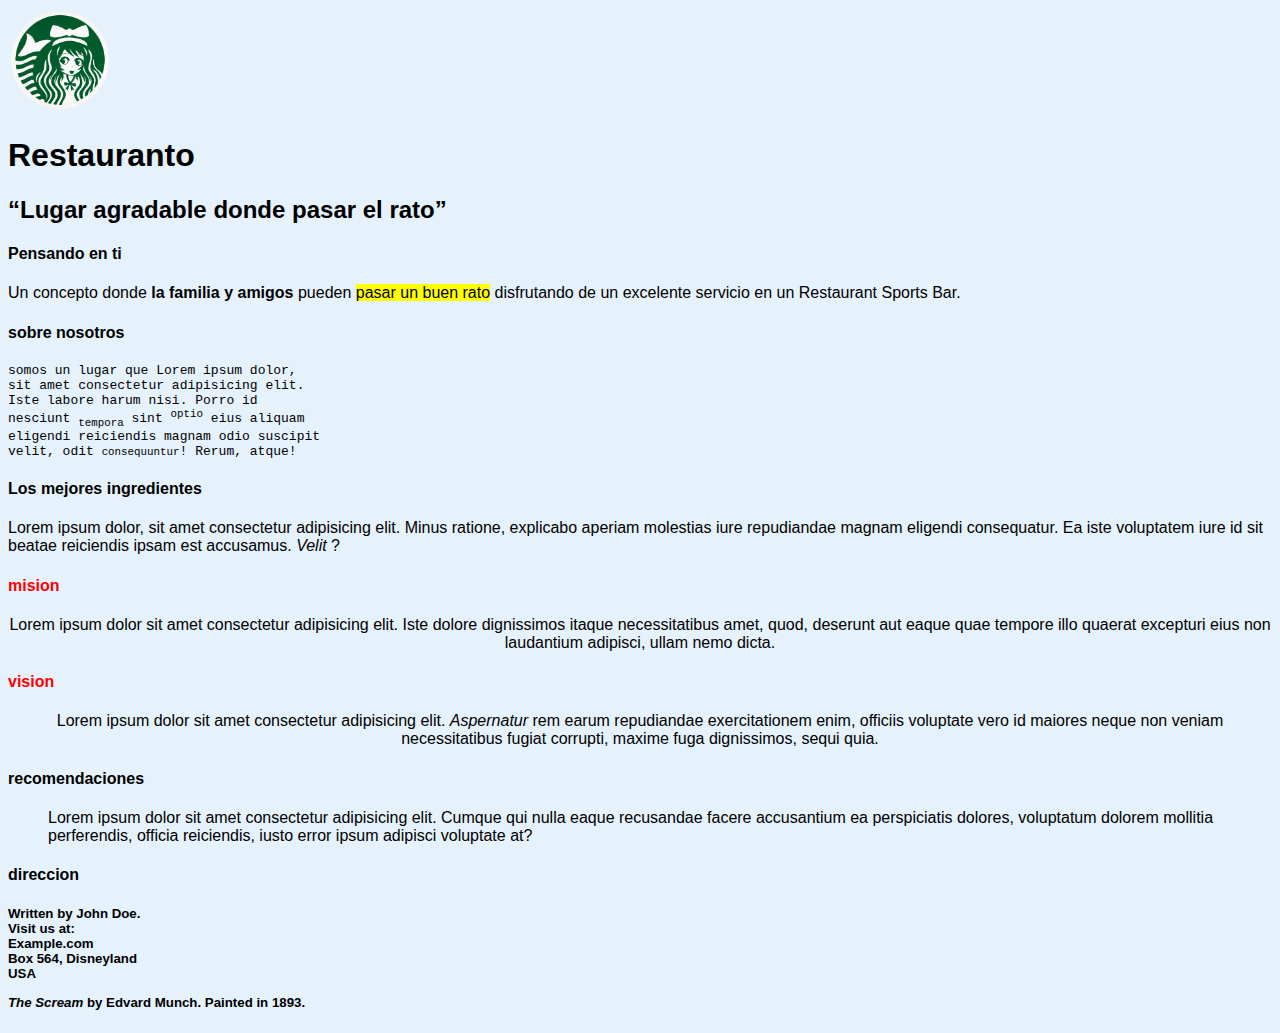
==== index.html @ d8be6298 "HTML hasta quotations" ====
<!DOCTYPE html>
<html lang="en">
<head>
    <meta charset="UTF-8">
    <meta name="viewport" content="width=device-width, initial-scale=1.0">
    <title>Restauranto</title>
</head>
<body style="background-color: #E5F1FB; font-family: 'Lucida Sans', 'Lucida Sans Regular', 'Lucida Grande', 'Lucida Sans Unicode', Geneva, Verdana, sans-serif;">
    <img src="assets/img/logo2.png" alt="logo" style="width: 6.5rem;">
    <h1>Restauranto</h1>
    <h2><q>Lugar agradable donde pasar el rato</q></h2>
    <h4>Pensando en ti</h4>
    <p>Un concepto donde <strong>la familia y amigos</strong> pueden <mark>pasar un buen rato</mark> disfrutando de un excelente servicio en un Restaurant Sports Bar.</p>
    <h4>sobre nosotros</h4>
    <pre>somos un lugar que Lorem ipsum dolor,<br>sit amet consectetur adipisicing elit. <br>Iste labore harum nisi. Porro id <br>nesciunt <sub>tempora</sub> sint <sup>optio</sup> eius aliquam <br>eligendi reiciendis magnam odio suscipit <br>velit, odit <small>consequuntur</small>! Rerum, atque!</pre>
    <h4>Los mejores ingredientes</h4>
    <p>Lorem ipsum dolor, sit amet consectetur adipisicing elit. Minus ratione, explicabo aperiam molestias iure repudiandae magnam eligendi consequatur. Ea iste voluptatem iure id sit beatae reiciendis ipsam est accusamus. <i>Velit</i> ?</p>
    <h4 style="color: red;">mision</h4>
    <p style="text-align: center;">Lorem ipsum dolor sit amet consectetur adipisicing elit. Iste dolore dignissimos itaque necessitatibus amet, quod, deserunt aut eaque quae tempore illo quaerat excepturi eius non laudantium adipisci, ullam nemo dicta.</p>
    <h4 style="color: red;">vision</h4>
    <p style="text-align: center;">Lorem ipsum dolor sit amet consectetur adipisicing elit. <em>Aspernatur</em> rem earum repudiandae exercitationem enim, officiis voluptate vero id maiores neque non veniam necessitatibus fugiat corrupti, maxime fuga dignissimos, sequi quia.</p>
    <h4>recomendaciones</h4>
    <blockquote>Lorem ipsum dolor sit amet consectetur adipisicing elit. Cumque qui nulla eaque recusandae facere accusantium ea perspiciatis dolores, voluptatum dolorem mollitia perferendis, officia reiciendis, iusto error ipsum adipisci voluptate at?</blockquote>
    <h4>direccion</h4>
    <h5>
        Written by John Doe.<br>
        Visit us at:<br>
        Example.com<br>
        Box 564, Disneyland<br>
        USA
    </address>
    <p><cite>The Scream</cite> by Edvard Munch. Painted in 1893.</p>
</body>
</html>
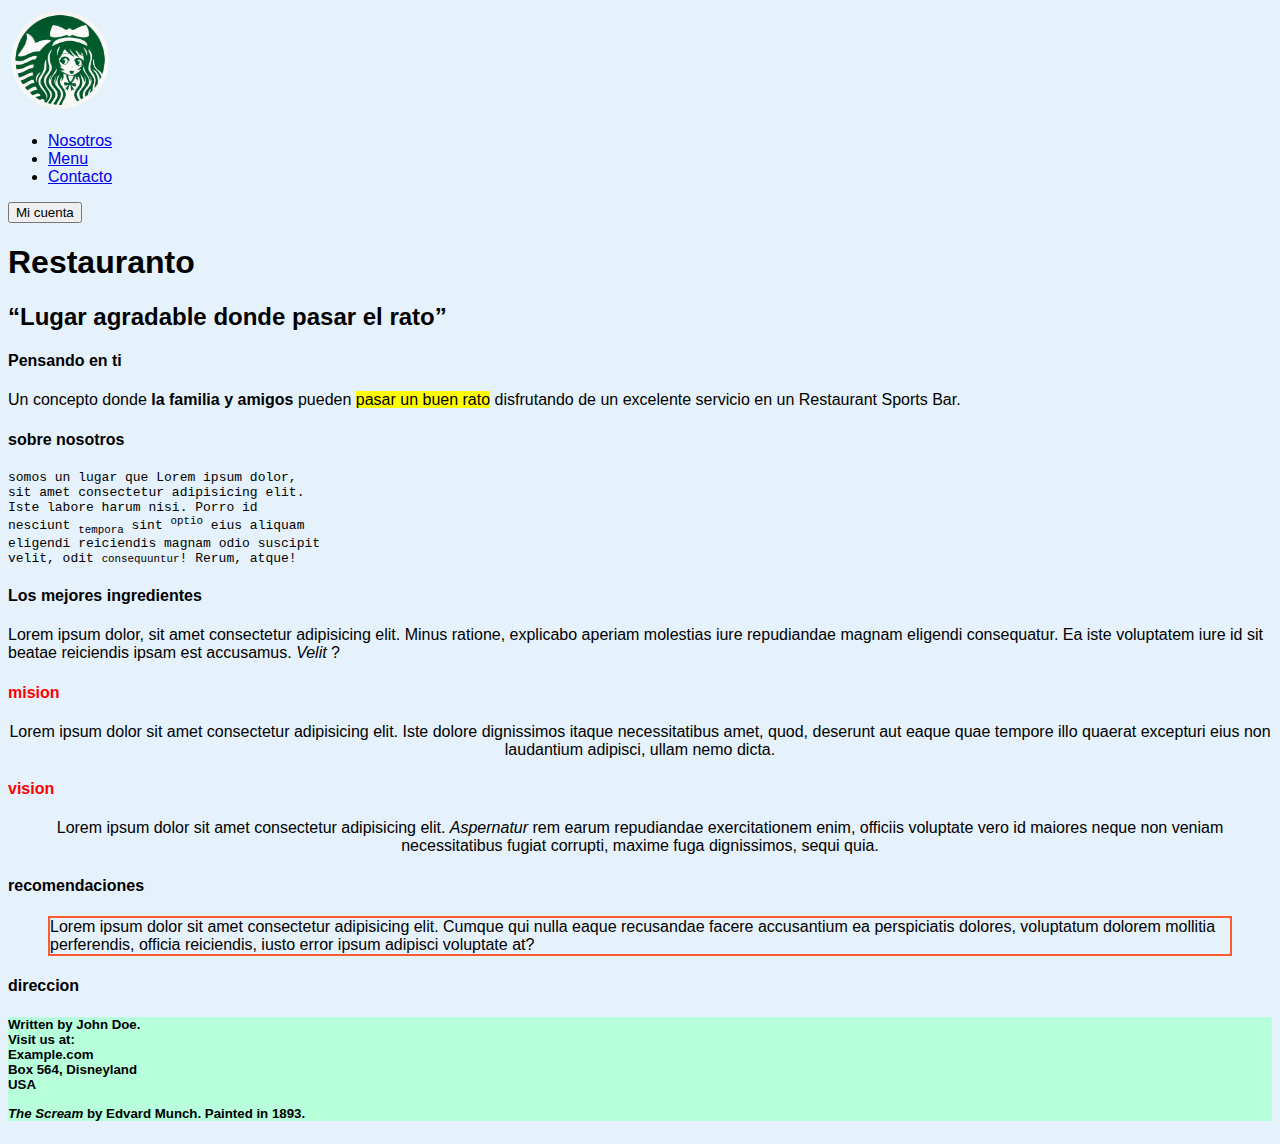
==== commit 6c28f52a: "se agrego menu superior y se creo menu.html" ====
--- a/index.html
+++ b/index.html
@@ -7,6 +7,13 @@
 </head>
 <body style="background-color: #E5F1FB; font-family: 'Lucida Sans', 'Lucida Sans Regular', 'Lucida Grande', 'Lucida Sans Unicode', Geneva, Verdana, sans-serif;">
     <img src="assets/img/logo2.png" alt="logo" style="width: 6.5rem;">
+    <ul>
+        <li><a href="#">Nosotros</a></li>
+        <li><a href="menu.html">Menu</a></li>
+        <li><a href="#">Contacto</a></li>
+    </ul>
+    <button>Mi cuenta</button>
+    
     <h1>Restauranto</h1>
     <h2><q>Lugar agradable donde pasar el rato</q></h2>
     <h4>Pensando en ti</h4>
@@ -20,9 +27,9 @@
     <h4 style="color: red;">vision</h4>
     <p style="text-align: center;">Lorem ipsum dolor sit amet consectetur adipisicing elit. <em>Aspernatur</em> rem earum repudiandae exercitationem enim, officiis voluptate vero id maiores neque non veniam necessitatibus fugiat corrupti, maxime fuga dignissimos, sequi quia.</p>
     <h4>recomendaciones</h4>
-    <blockquote>Lorem ipsum dolor sit amet consectetur adipisicing elit. Cumque qui nulla eaque recusandae facere accusantium ea perspiciatis dolores, voluptatum dolorem mollitia perferendis, officia reiciendis, iusto error ipsum adipisci voluptate at?</blockquote>
+    <blockquote style="border:2px solid rgb(250, 91, 50);">Lorem ipsum dolor sit amet consectetur adipisicing elit. Cumque qui nulla eaque recusandae facere accusantium ea perspiciatis dolores, voluptatum dolorem mollitia perferendis, officia reiciendis, iusto error ipsum adipisci voluptate at?</blockquote>
     <h4>direccion</h4>
-    <h5>
+    <h5 style="background-color: rgb(184, 255, 220);">
         Written by John Doe.<br>
         Visit us at:<br>
         Example.com<br>
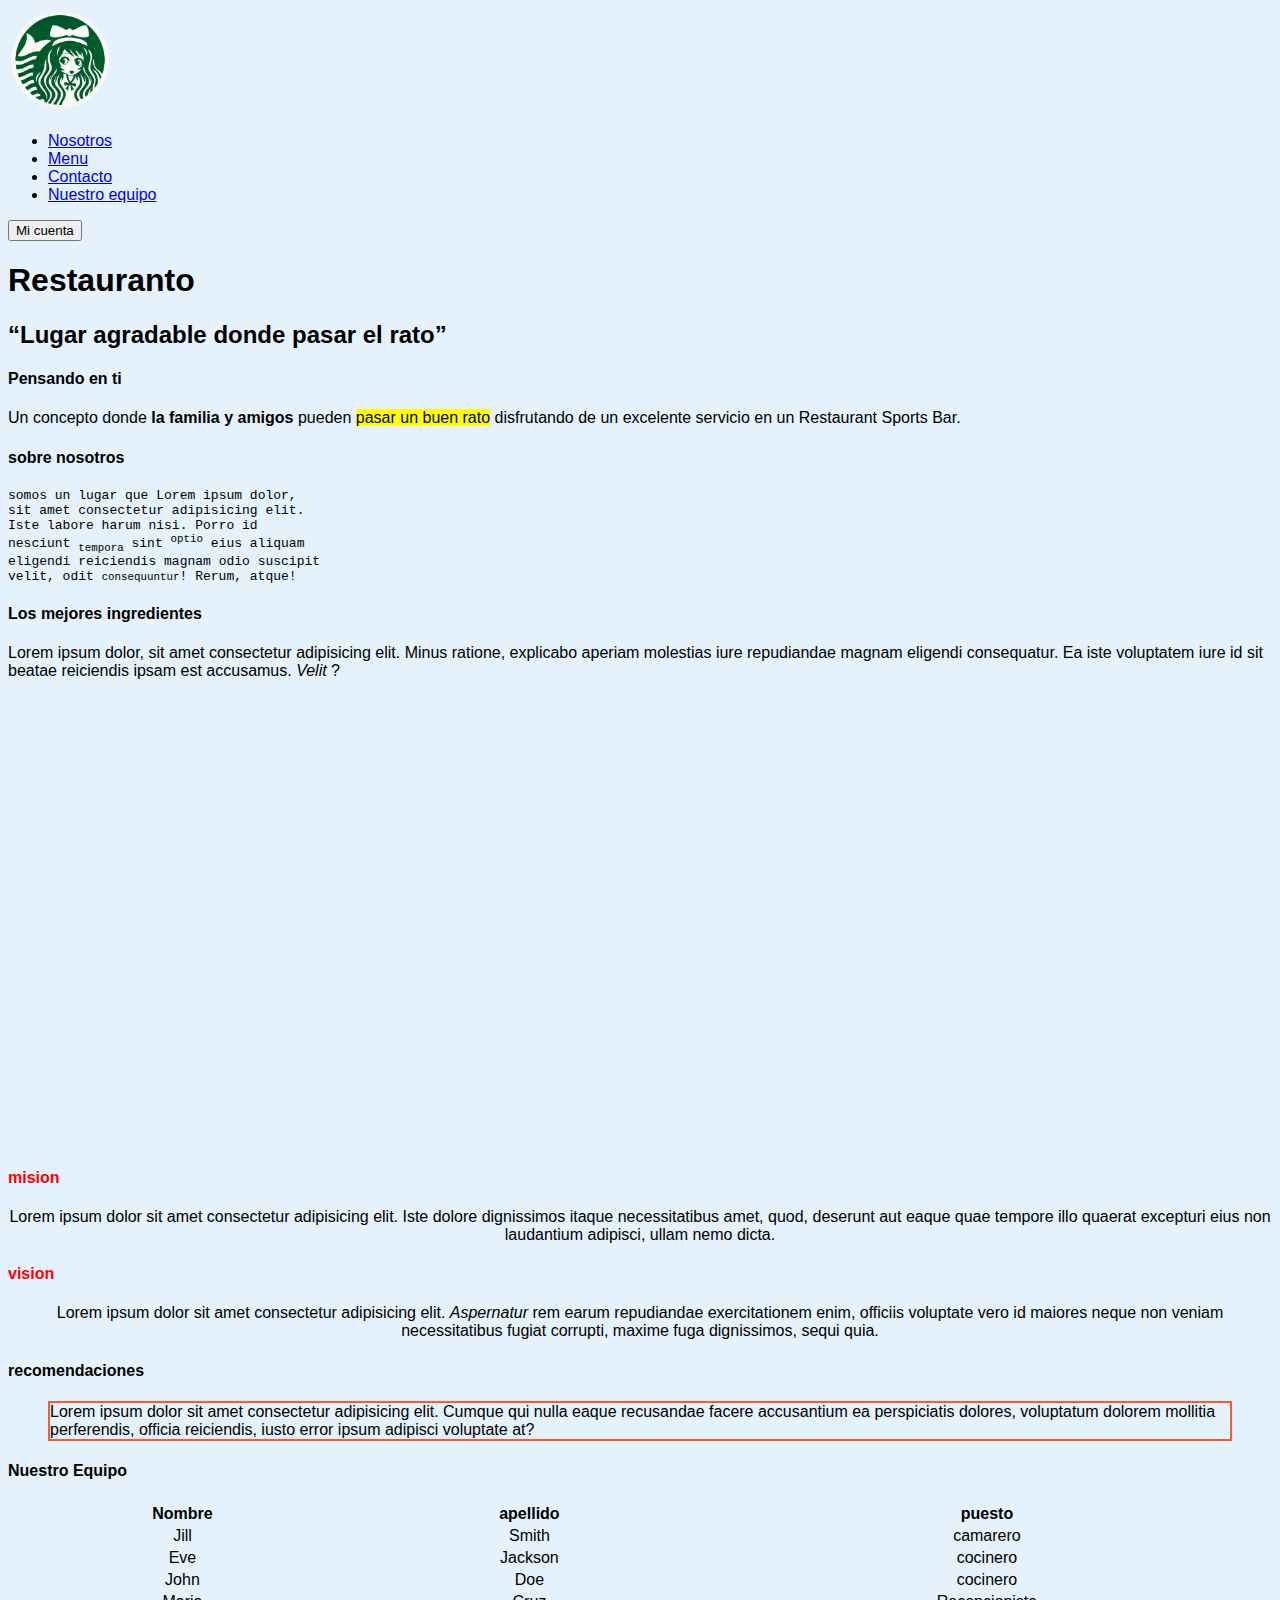
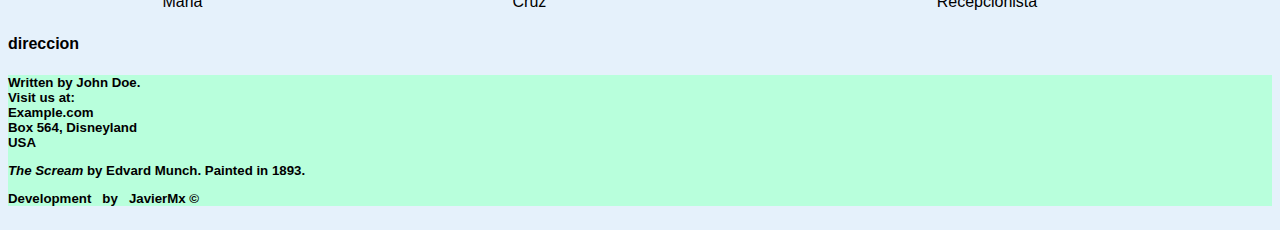
==== commit 385d4364: "hasta Entities HTML" ====
--- a/index.html
+++ b/index.html
@@ -3,16 +3,24 @@
 <head>
     <meta charset="UTF-8">
     <meta name="viewport" content="width=device-width, initial-scale=1.0">
+    <link rel="stylesheet" href="css/styles.css">
+    <noscript>Sorry, tu navegador no soporta JavaScript!</noscript>
     <title>Restauranto</title>
+    <meta name="description" content="pagina restaurante">
+    <meta name="keywords" content="sushi, comida, delicioso, barato">
+    <meta name="author" content="Javier Martinez">
 </head>
-<body style="background-color: #E5F1FB; font-family: 'Lucida Sans', 'Lucida Sans Regular', 'Lucida Grande', 'Lucida Sans Unicode', Geneva, Verdana, sans-serif;">
+<body>
     <img src="assets/img/logo2.png" alt="logo" style="width: 6.5rem;">
-    <ul>
-        <li><a href="#">Nosotros</a></li>
-        <li><a href="menu.html">Menu</a></li>
-        <li><a href="#">Contacto</a></li>
-    </ul>
-    <button>Mi cuenta</button>
+    <nav>
+        <ul>
+            <li><a href="#">Nosotros</a></li>
+            <li><a href="menu.html">Menu</a></li>
+            <li><a href="#">Contacto</a></li>
+            <li><a href="#">Nuestro equipo</a></li>
+        </ul>
+    </nav>
+    <button onclick="location.href='cuenta.html'">Mi cuenta</button>
     
     <h1>Restauranto</h1>
     <h2><q>Lugar agradable donde pasar el rato</q></h2>
@@ -22,12 +30,41 @@
     <pre>somos un lugar que Lorem ipsum dolor,<br>sit amet consectetur adipisicing elit. <br>Iste labore harum nisi. Porro id <br>nesciunt <sub>tempora</sub> sint <sup>optio</sup> eius aliquam <br>eligendi reiciendis magnam odio suscipit <br>velit, odit <small>consequuntur</small>! Rerum, atque!</pre>
     <h4>Los mejores ingredientes</h4>
     <p>Lorem ipsum dolor, sit amet consectetur adipisicing elit. Minus ratione, explicabo aperiam molestias iure repudiandae magnam eligendi consequatur. Ea iste voluptatem iure id sit beatae reiciendis ipsam est accusamus. <i>Velit</i> ?</p>
+    <iframe src="https://www.youtube.com/embed/BrDkL5Y7kCs?t=42" frameborder="0" allow='autoplay' allowfullscreen width="960" height="447"></iframe>
     <h4 style="color: red;">mision</h4>
     <p style="text-align: center;">Lorem ipsum dolor sit amet consectetur adipisicing elit. Iste dolore dignissimos itaque necessitatibus amet, quod, deserunt aut eaque quae tempore illo quaerat excepturi eius non laudantium adipisci, ullam nemo dicta.</p>
     <h4 style="color: red;">vision</h4>
     <p style="text-align: center;">Lorem ipsum dolor sit amet consectetur adipisicing elit. <em>Aspernatur</em> rem earum repudiandae exercitationem enim, officiis voluptate vero id maiores neque non veniam necessitatibus fugiat corrupti, maxime fuga dignissimos, sequi quia.</p>
     <h4>recomendaciones</h4>
     <blockquote style="border:2px solid rgb(250, 91, 50);">Lorem ipsum dolor sit amet consectetur adipisicing elit. Cumque qui nulla eaque recusandae facere accusantium ea perspiciatis dolores, voluptatum dolorem mollitia perferendis, officia reiciendis, iusto error ipsum adipisci voluptate at?</blockquote>
+    <h4>Nuestro Equipo</h4>
+    <table style="width:100%">
+        <tr>
+          <th>Nombre</th>
+          <th>apellido</th> 
+          <th>puesto</th>
+        </tr>
+        <tr>
+          <td>Jill</td>
+          <td>Smith</td>
+          <td>camarero</td>
+        </tr>
+        <tr>
+          <td>Eve</td>
+          <td>Jackson</td>
+          <td>cocinero</td>
+        </tr>
+        <tr>
+          <td>John</td>
+          <td>Doe</td>
+          <td>cocinero</td>
+        </tr>
+        <tr>
+            <td>Maria</td>
+            <td>Cruz</td>
+            <td>Recepcionista</td>
+          </tr>
+      </table>
     <h4>direccion</h4>
     <h5 style="background-color: rgb(184, 255, 220);">
         Written by John Doe.<br>
@@ -36,6 +73,9 @@
         Box 564, Disneyland<br>
         USA
     </address>
-    <p><cite>The Scream</cite> by Edvard Munch. Painted in 1893.</p>
+    <footer>
+        <p><cite>The Scream</cite> by Edvard Munch. Painted in 1893.</p>
+        <span>Development &nbsp; by &nbsp; JavierMx &copy;</span>
+    </footer>
 </body>
 </html>--- a/css/styles.css
+++ b/css/styles.css
@@ -0,0 +1,30 @@
+*{
+    box-sizing: border-box;
+}
+body{
+    background-color: #E5F1FB; 
+    font-family: 'Lucida Sans', 'Lucida Sans Regular', 'Lucida Grande', 'Lucida Sans Unicode', Geneva, Verdana, sans-serif;
+}
+h6{
+    color: red;
+}
+.producto{
+    font-size: 1.5rem;
+}
+#userImg{
+    width: 64px;
+    height: 64px;
+}
+.imgProducto{
+    width: 350px;
+    height: 200px;
+}
+td{
+    text-align: center;
+}
+
+@media screen and (max-width: 800px) {
+    .producto {
+      width: 100%;
+    }
+  }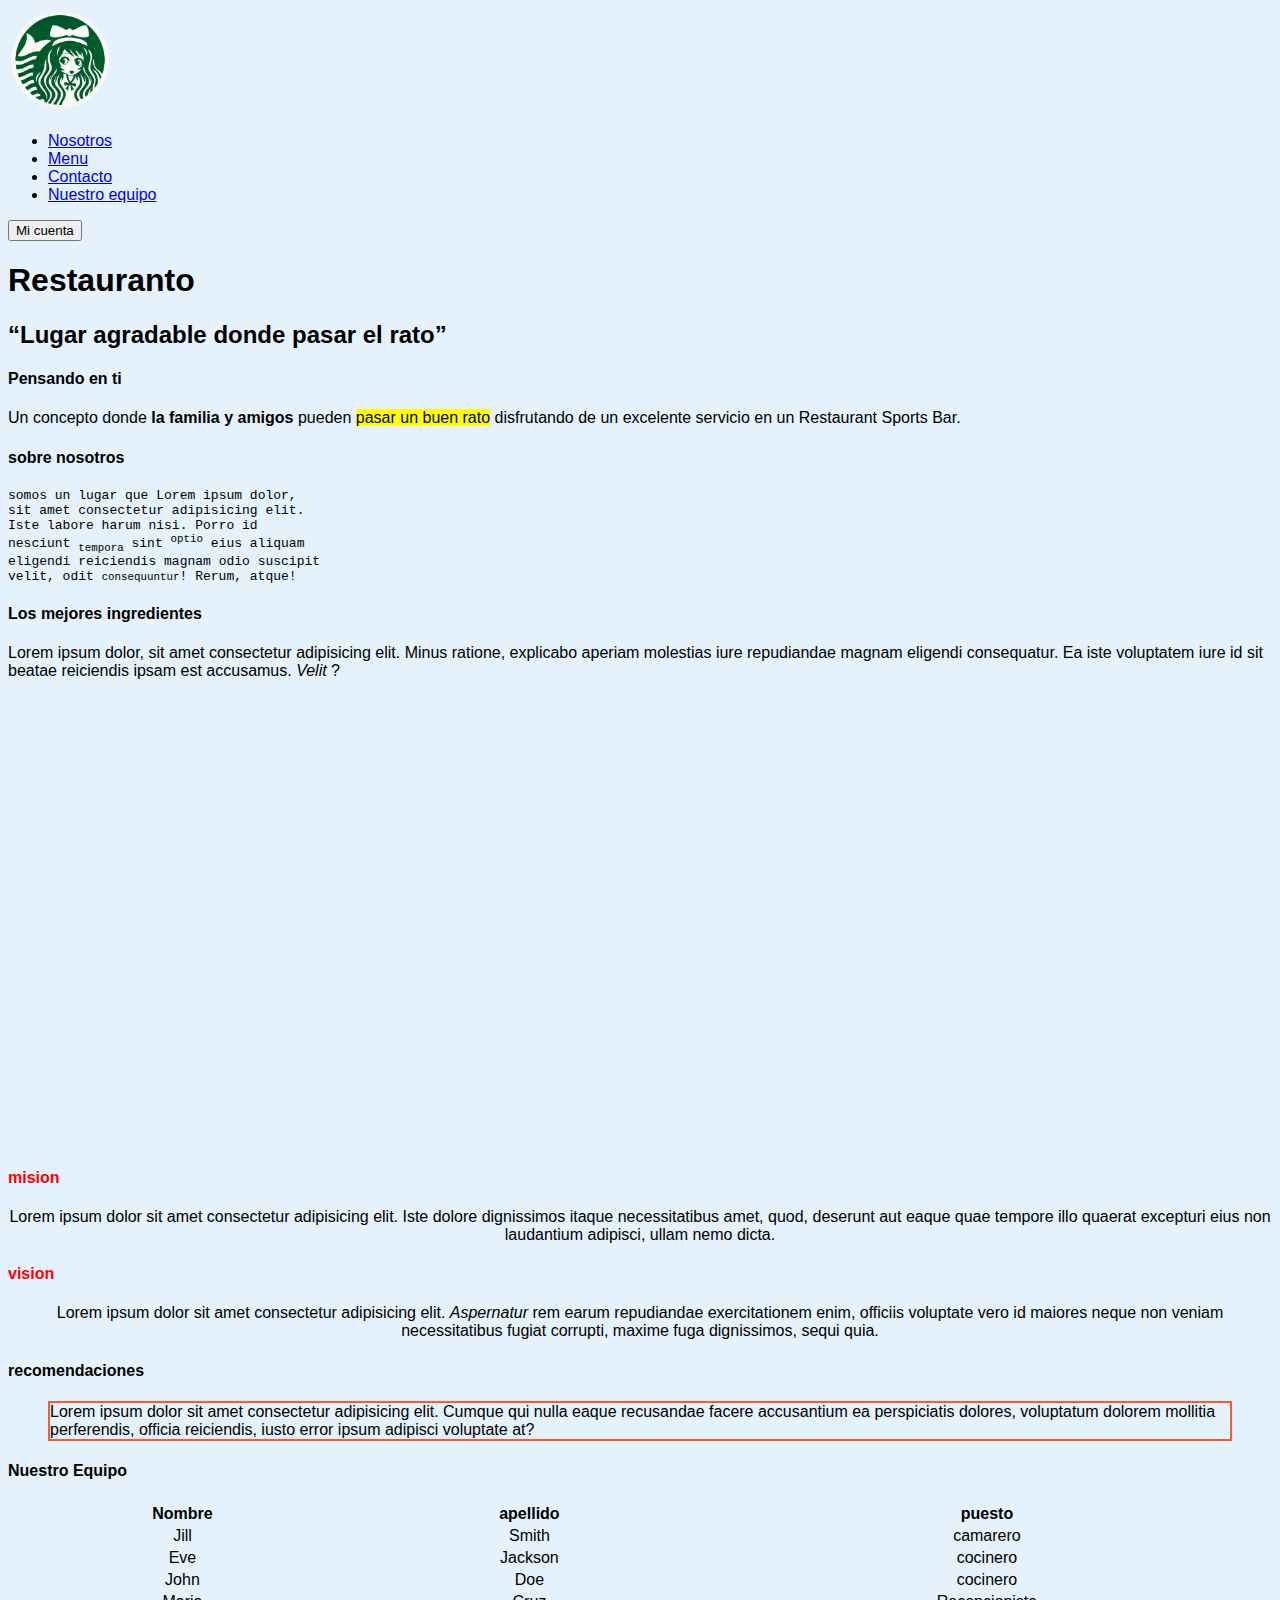
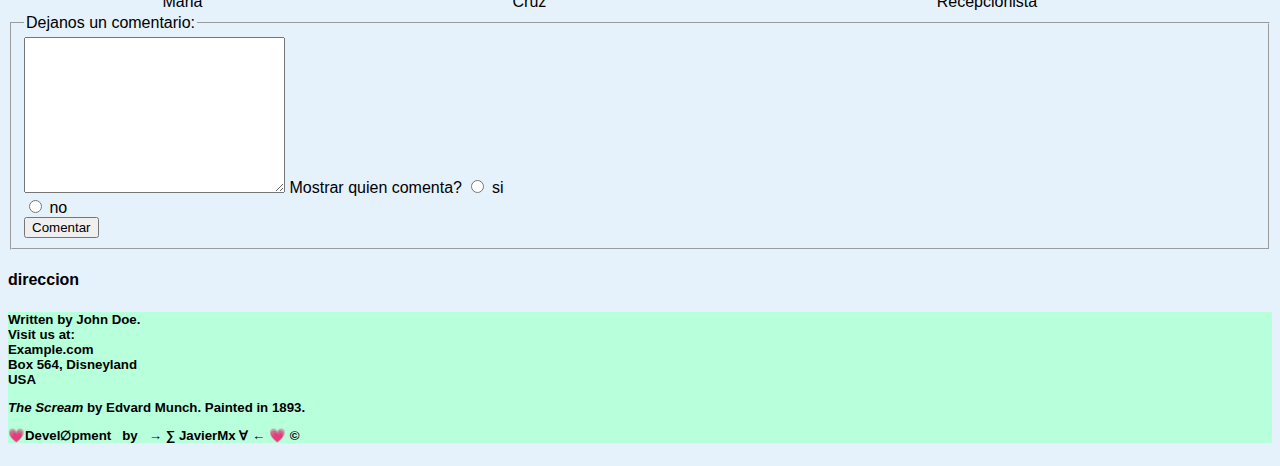
==== commit 9df86dbe: "Hasta Form and Input Elements" ====
--- a/index.html
+++ b/index.html
@@ -65,6 +65,16 @@
             <td>Recepcionista</td>
           </tr>
       </table>
+      <fieldset>
+        <legend>Dejanos un comentario:</legend>
+        <textarea name="" id="" cols="30" rows="10"></textarea>
+        <span>Mostrar quien comenta?</span>
+        <input type="radio" id="si" name="identidad" value="si">
+        <label for="si">si</label><br>
+        <input type="radio" id="no" name="identidad" value="no">
+        <label for="no">no</label><br>
+        <button>Comentar</button>
+      </fieldset>
     <h4>direccion</h4>
     <h5 style="background-color: rgb(184, 255, 220);">
         Written by John Doe.<br>
@@ -75,7 +85,7 @@
     </address>
     <footer>
         <p><cite>The Scream</cite> by Edvard Munch. Painted in 1893.</p>
-        <span>Development &nbsp; by &nbsp; JavierMx &copy;</span>
+        <span>&#128151;Devel&empty;pment &nbsp; by &nbsp; &rarr;	&sum; JavierMx &forall; &larr; &#128151;	&copy;</span>
     </footer>
 </body>
 </html>